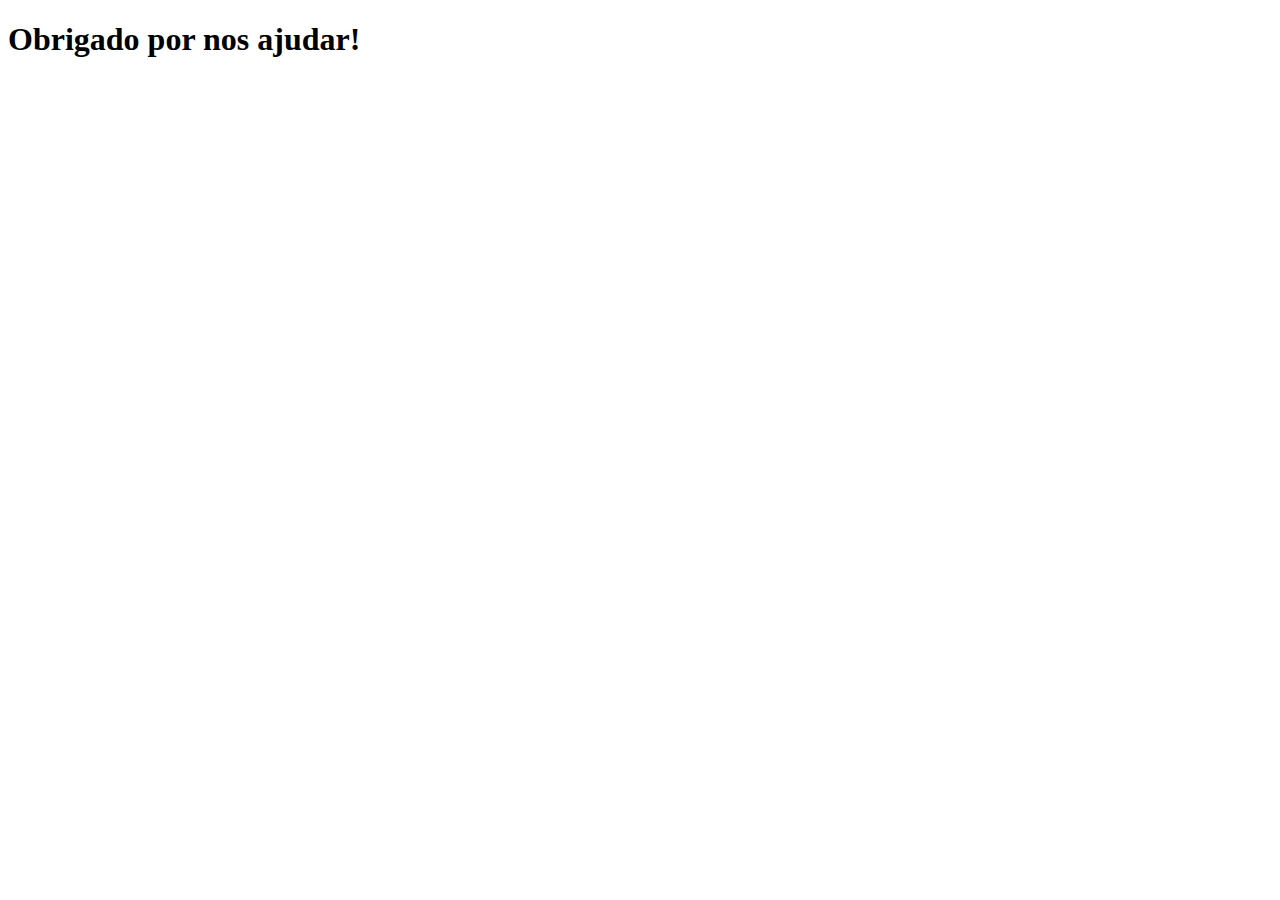
==== obrigado.html @ c4716096 "ki" ====
<!DOCTYPE html>
<html lang="en">
<head>
    <meta charset="UTF-8">
    <meta name="viewport" content="width=device-width, initial-scale=1.0">
    <title>Document</title>
</head>
<body>

    <h1>Obrigado por nos ajudar!</h1>
    
    
</body>
</html>
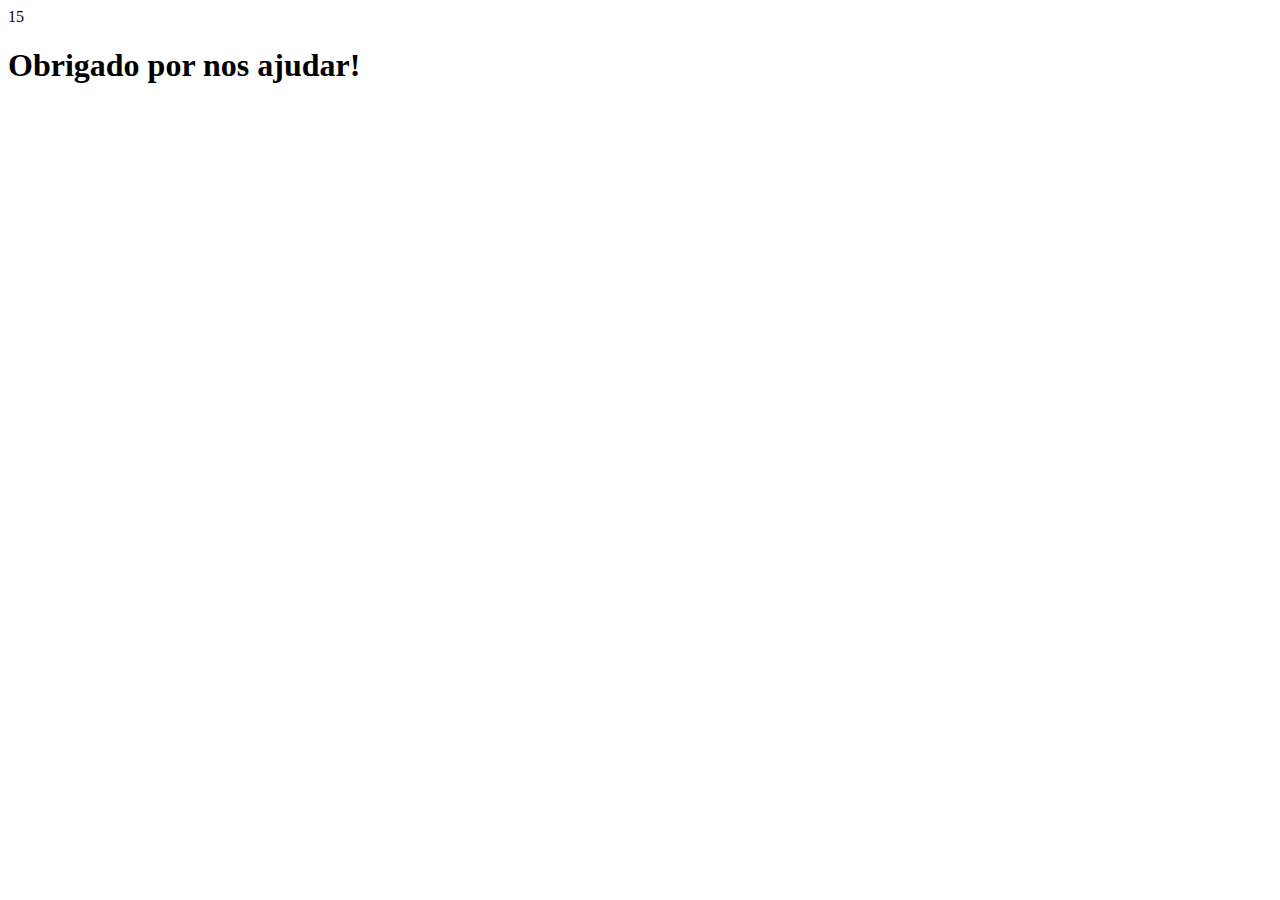
==== commit a8433d3b: "gardevoir" ====
--- a/obrigado.html
+++ b/obrigado.html
@@ -6,6 +6,7 @@
     <title>Document</title>
 </head>
 <body>
+    <span>15</span>
 
     <h1>Obrigado por nos ajudar!</h1>
     
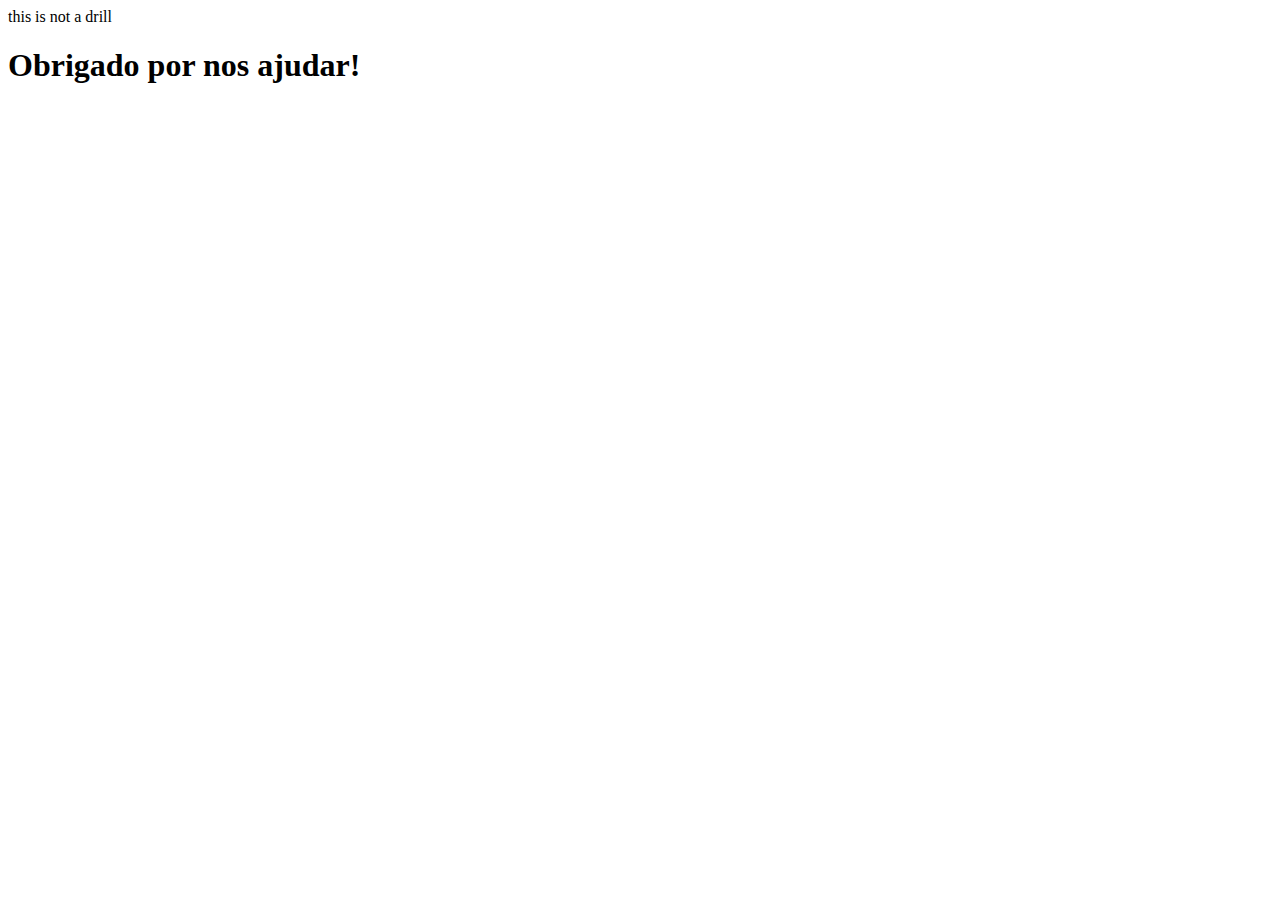
==== commit 3927a5b0: "sd" ====
--- a/obrigado.html
+++ b/obrigado.html
@@ -6,7 +6,7 @@
     <title>Document</title>
 </head>
 <body>
-    <span>15</span>
+    <span>this is not a drill</span>
 
     <h1>Obrigado por nos ajudar!</h1>
     
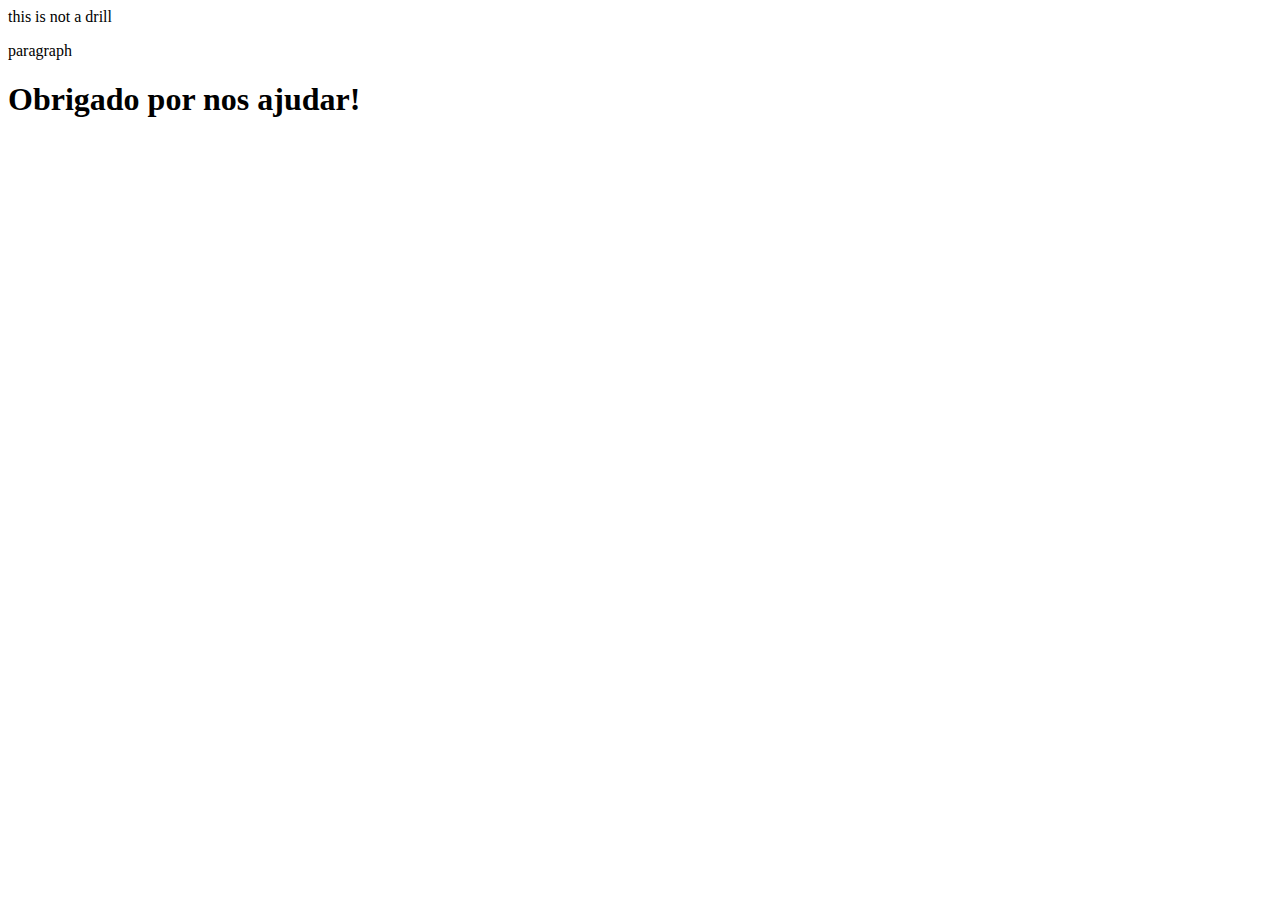
==== commit fceb2775: "d" ====
--- a/obrigado.html
+++ b/obrigado.html
@@ -7,7 +7,7 @@
 </head>
 <body>
     <span>this is not a drill</span>
-
+    <p>paragraph</p>
     <h1>Obrigado por nos ajudar!</h1>
     
     
